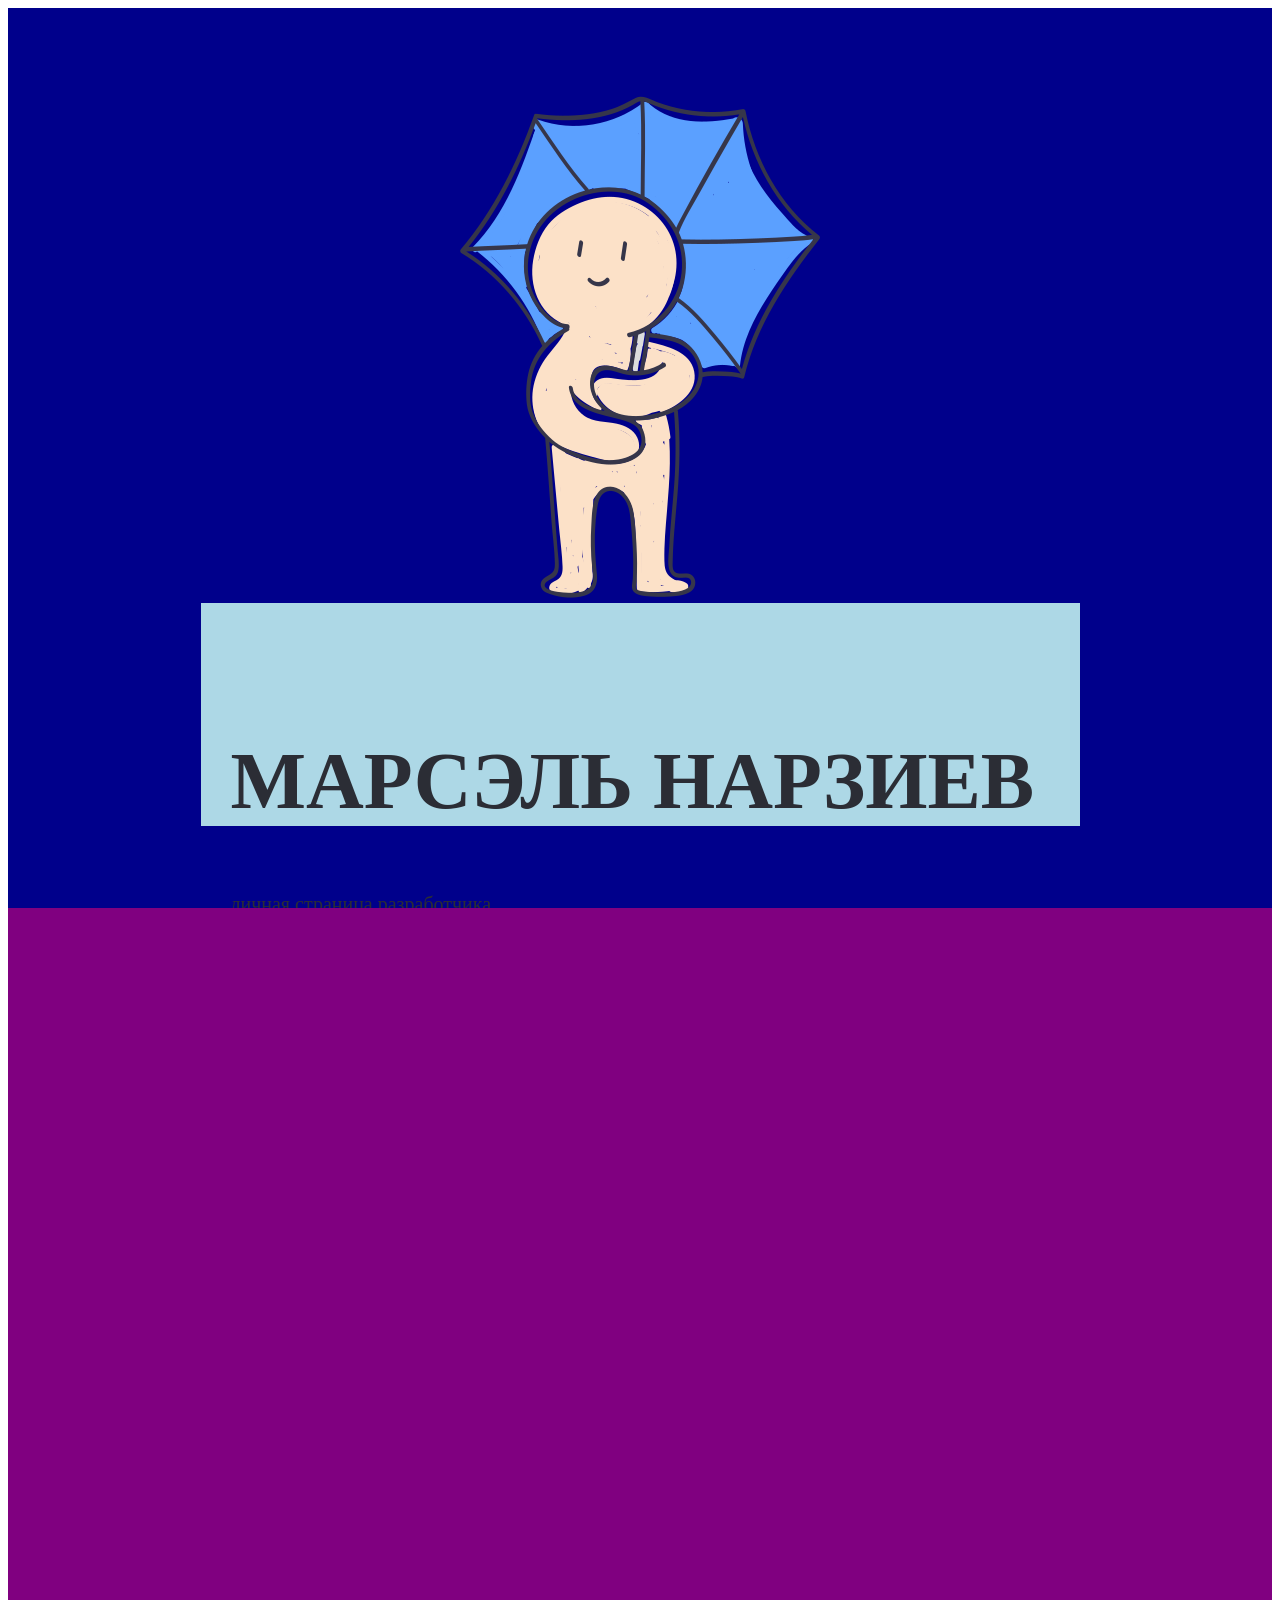
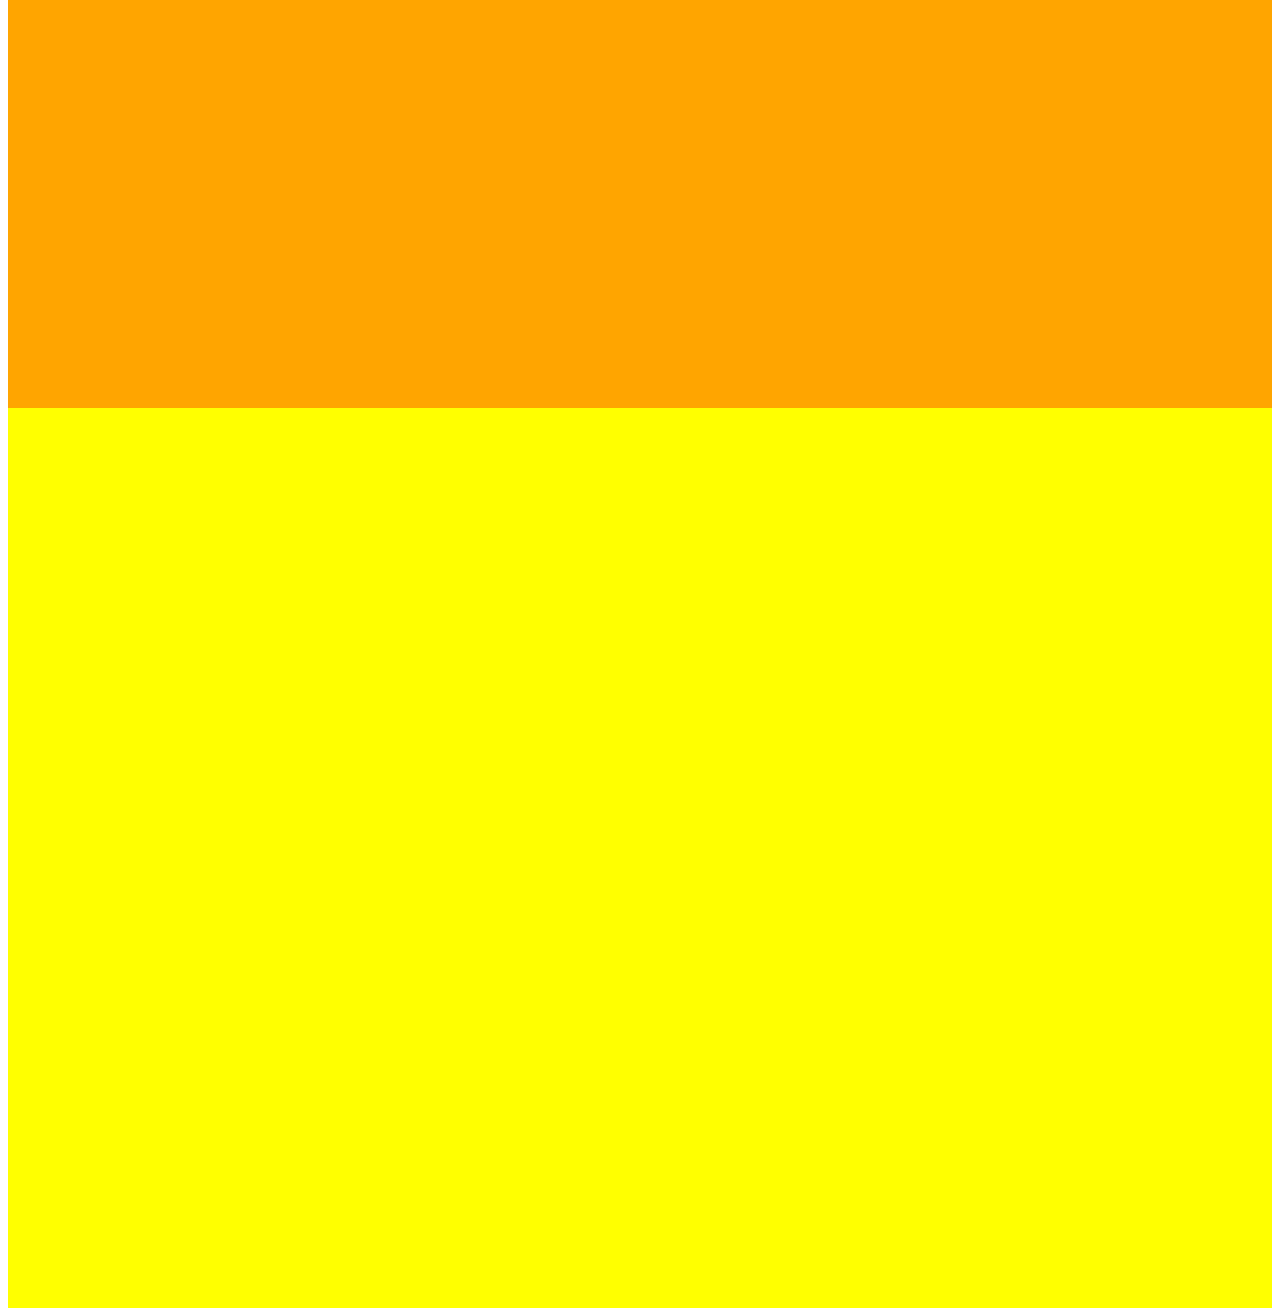
==== java_script/index7.html @ a7164400 "Initial commit" ====
<!DOCTYPE html>
<html lang="en">
<head>
  <meta charset="UTF-8">
  <title>about_me</title>
  <link rel="stylesheet" href="index7.css">
</head>
<body>
  <section id="main">
      <div class="main-block">
            <img src="js_image/rain.png">
            <div class="main-content">
                <h1 class="main-title">МАРСЭЛЬ НАРЗИЕВ</h1>
                <p class="main-subtitle">личная страница разработчика</p>
                <div class="button">
                    <a href="#">подробнее</a>
                </div>
            </div>
      </div>
  </section>


<section id="about">
    <div class="about-block">

    </div>
</section>


<section id="skills">
    <div class="skills-block">

    </div>
</section>


<section id="works">
    <div class="works-block">

    </div>
</section>


<section id="comments">
    <div class="comments-block">

    </div>
</section>
</body>
<script src="script9.js"></script>
</html>
<!--стр 41-45 (26)-->
---- java_script/index7.css ----
@import url('https://fonts.googleapis.com/css2?family=Comfortaa:wght@300..700&family=Montserrat:ital,wght@0,100..900;1,100..900&family=Roboto:ital,wght@0,100..900;1,100..900&display=swap')
*{font-family:"comfortaa","sans-serif";
margin:0;
}
.main-block,.about-block,.skills-block,.works-block,.comments-block{
    display:flex;
    justify-content:center;
    align-items:center;
    min-height:70vh;
}
section{
background-position:center;
background-repeat:no-repeat;
background-size:cover;
min-height:100vh;
position:relative;
}
#main{
background-color:darkblue;
}
#about{
background-color:purple;
}
#skills{
background-color:blue;
}
#works{
background-color:orange;
}
#comments{
background-color:yellow;
}
.main-block{
flex-direction:column;
height:100vh;
}
.main-content{
background-color:lightblue;
background-repeat: no-repeat;
background-size:contain;
width:849px;
height:223px;
padding-left:30px;
}
.main-title{
padding-top:67px;
color:#2B2D35;
font-size:80px;
}
.main-subtitle{
font-family:"Comfortaa";
color:#2B2D35;
font-size:20px;
}
.button{
width:200px;
height:60px;
border-radius:100px;
border:2px solid #000;
background:#BBFF2c;
display:flex;
justify-content:center;
align-items:center;
box-shadow:5px 5px 0 #000000;
margin-top:20px;
transition-duration:0.3s
}
.button a{
font-size:20px;
text-decoration:none;
}
.button:hover{
background:#a0d826
}
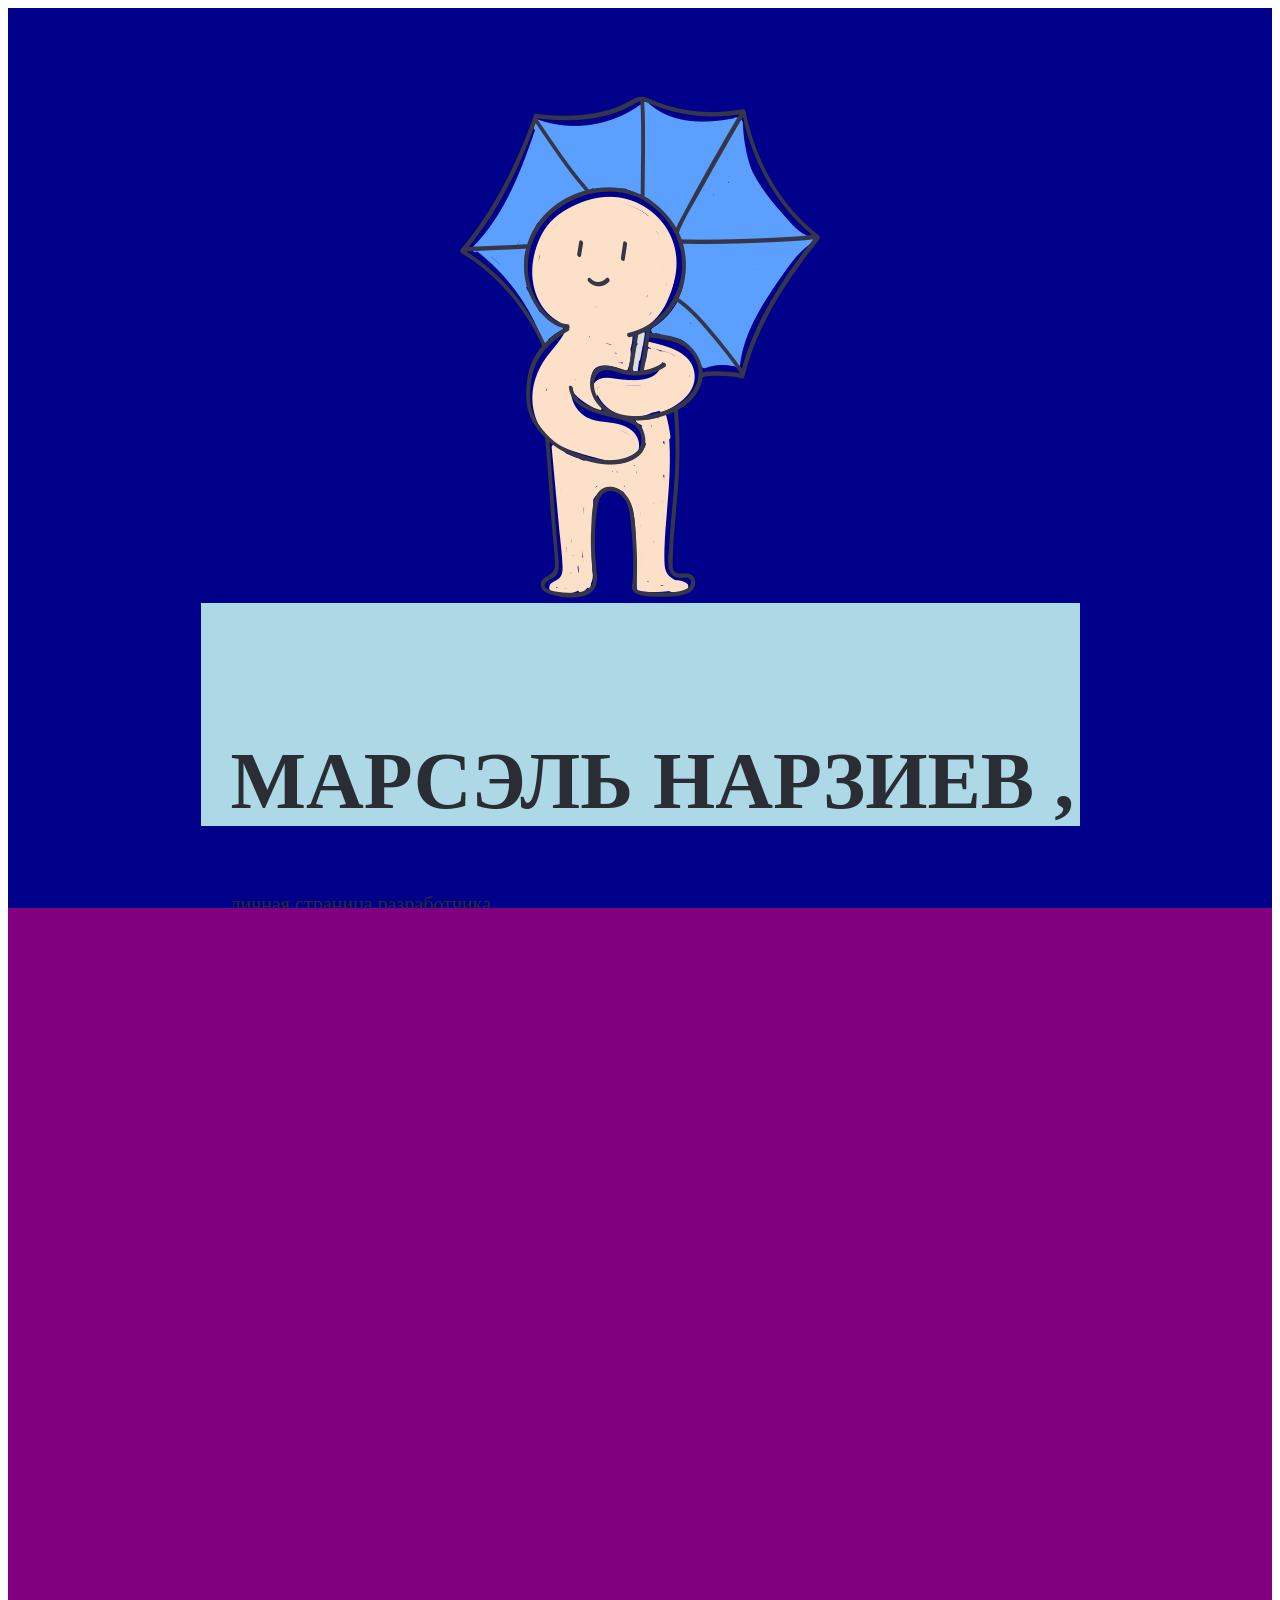
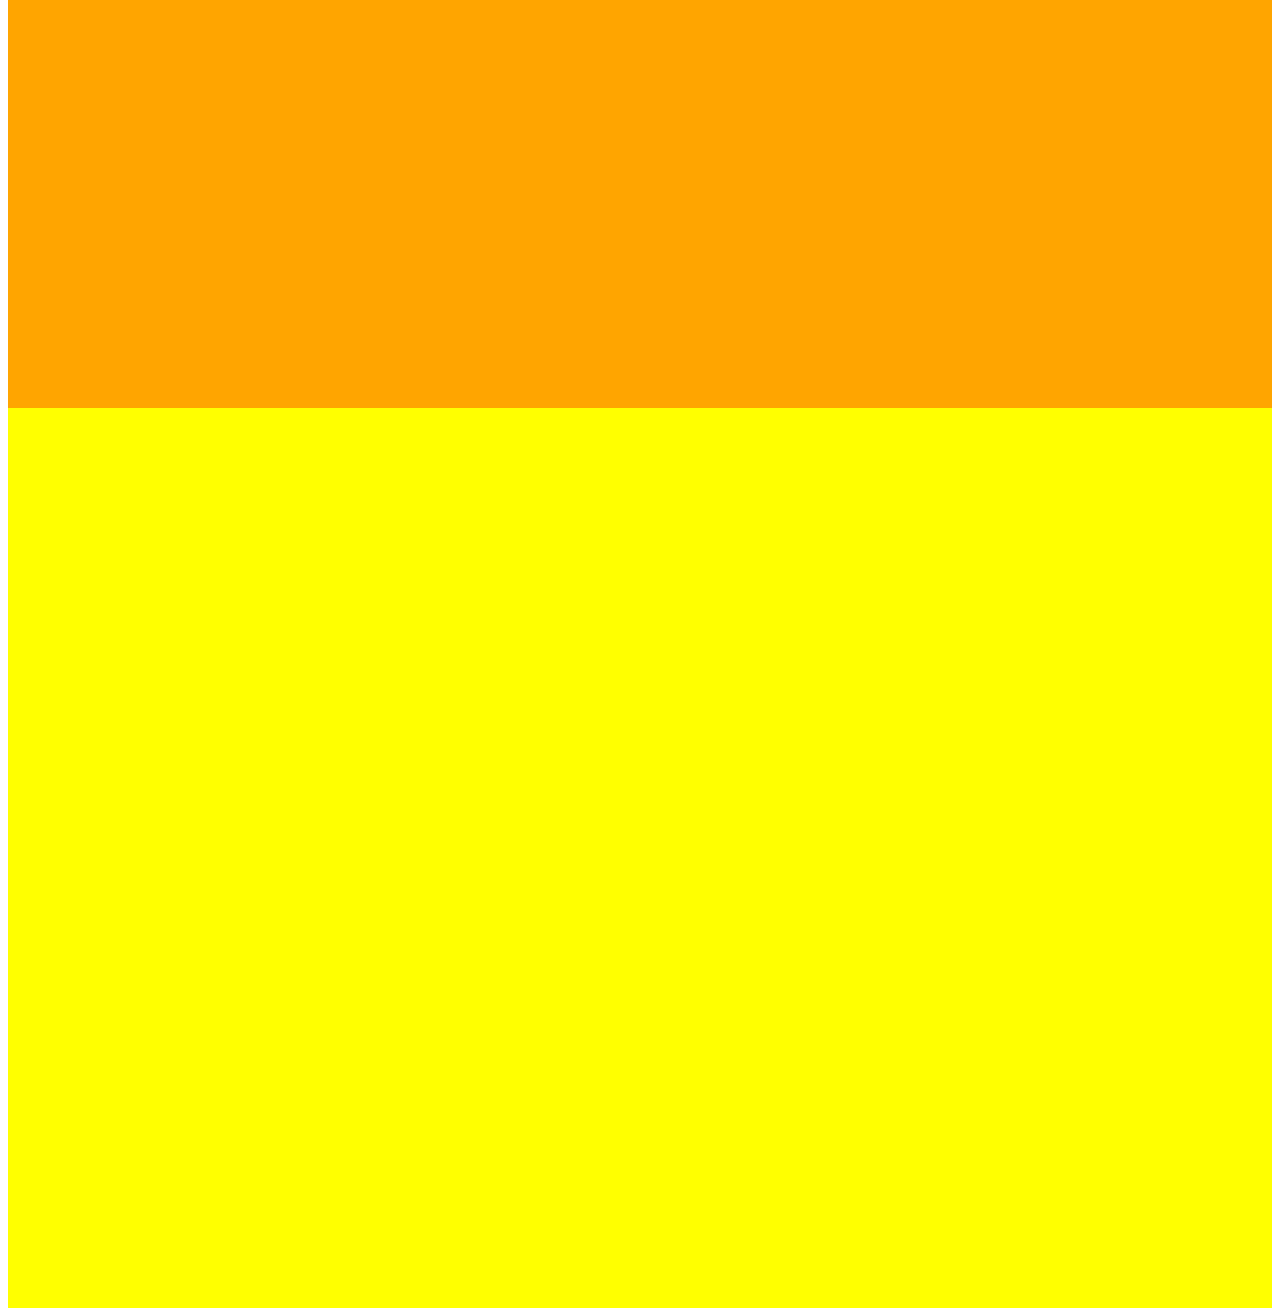
==== commit ab182565: "x" ====
--- a/java_script/index7.html
+++ b/java_script/index7.html
@@ -10,7 +10,7 @@
       <div class="main-block">
             <img src="js_image/rain.png">
             <div class="main-content">
-                <h1 class="main-title">МАРСЭЛЬ НАРЗИЕВ</h1>
+                <h1 class="main-title">МАРСЭЛЬ НАРЗИЕВ  ,</h1>
                 <p class="main-subtitle">личная страница разработчика</p>
                 <div class="button">
                     <a href="#">подробнее</a>
